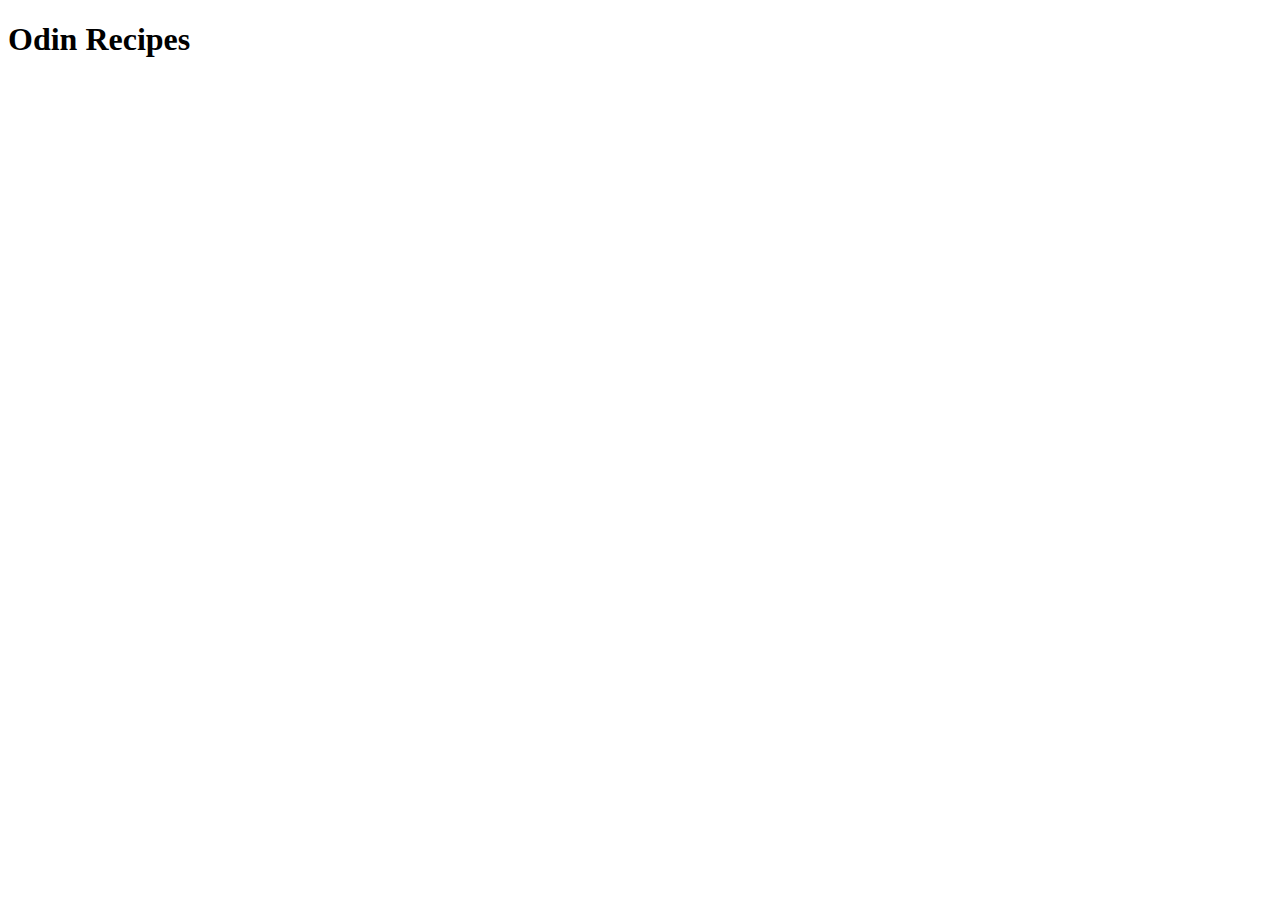
==== index.html @ 42e64ac8 "add index.html" ====
<!DOCTYPE html>
<html lang="en">
<head>
    <meta charset="UTF-8">
    <meta http-equiv="X-UA-Compatible" content="IE=edge">
    <meta name="viewport" content="width=device-width, initial-scale=1.0">
    <title>My Recipes</title>
</head>
<body>
    <h1>Odin Recipes</h1>
</body>
</html>
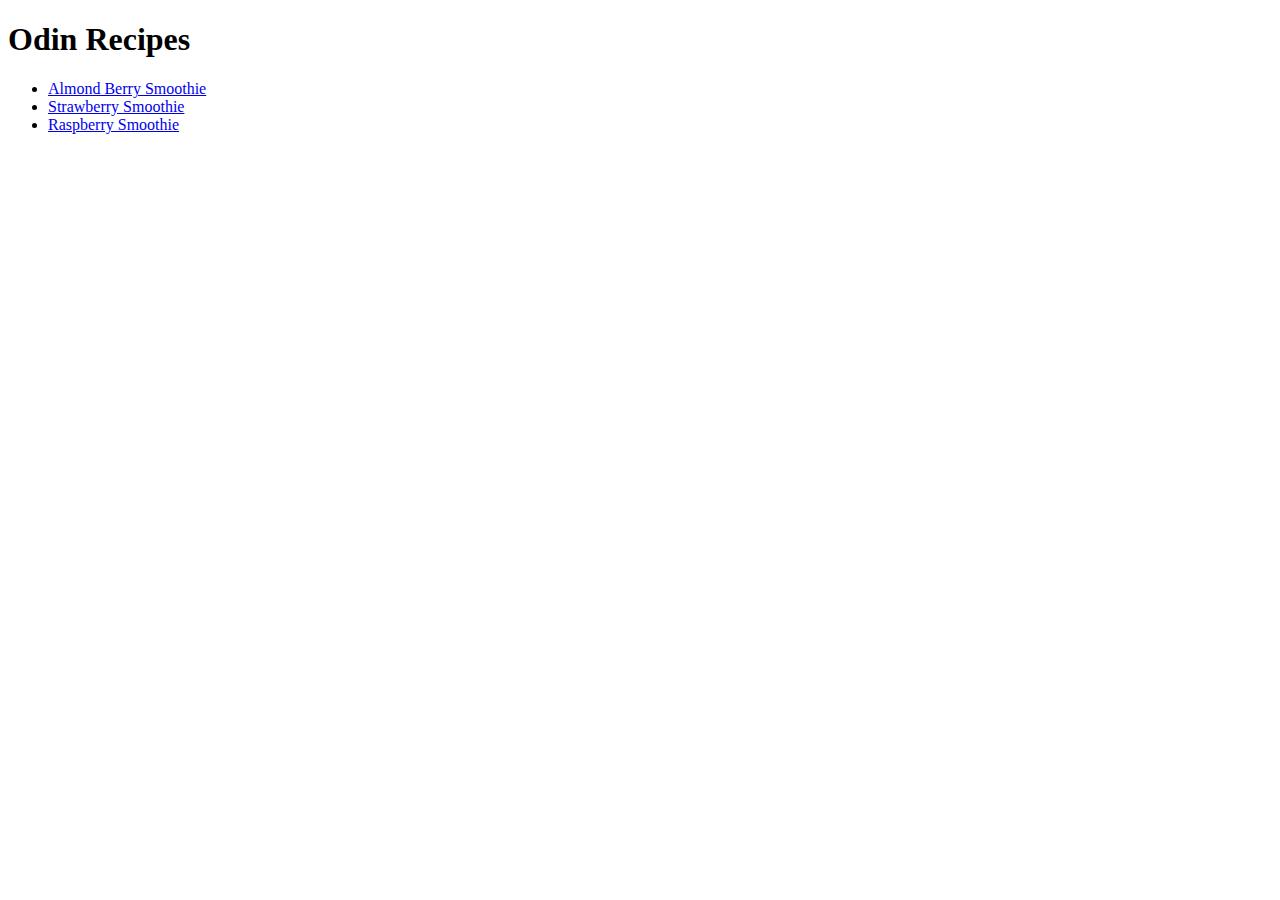
==== commit 8794d054: "add two smoothie recipes" ====
--- a/index.html
+++ b/index.html
@@ -8,5 +8,10 @@
 </head>
 <body>
     <h1>Odin Recipes</h1>
+    <ul>
+        <li><a href="./recipes/smoothie.html">Almond Berry Smoothie</a></li>
+        <li><a href="./recipes/strawberry-smoothie.html">Strawberry Smoothie</a></li>
+        <li><a href="./recipes/raspberry-smoothie.html">Raspberry Smoothie</a></li>
+    </ul>
 </body>
 </html>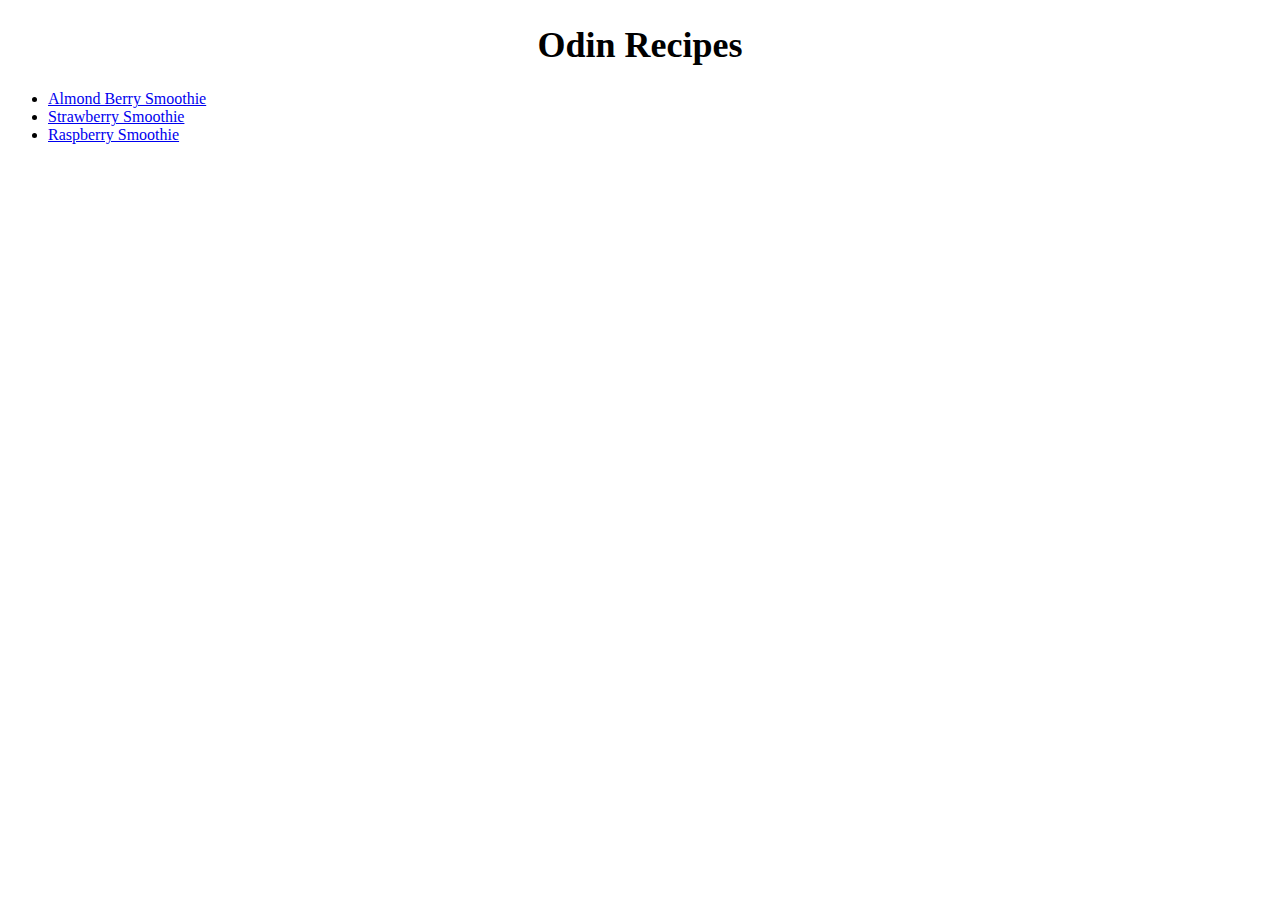
==== commit 359654cf: "add css to project" ====
--- a/index.html
+++ b/index.html
@@ -5,9 +5,10 @@
     <meta http-equiv="X-UA-Compatible" content="IE=edge">
     <meta name="viewport" content="width=device-width, initial-scale=1.0">
     <title>My Recipes</title>
+    <link rel="stylesheet" href="style.css">
 </head>
 <body>
-    <h1>Odin Recipes</h1>
+    <h1 class="site-title">Odin Recipes</h1>
     <ul>
         <li><a href="./recipes/smoothie.html">Almond Berry Smoothie</a></li>
         <li><a href="./recipes/strawberry-smoothie.html">Strawberry Smoothie</a></li>
--- a/style.css
+++ b/style.css
@@ -0,0 +1,18 @@
+h1.site-title {
+    text-align: center;
+    font-family: "Verdana", "Times New Roman", sans-serif;
+    font-size: 36px;
+}
+
+h1.recipe-title {    
+    font-family: "Times New Roman", "Times New Roman", sans-serif;
+    font-size: 32px;
+}
+
+.description {
+    font-style: italic;
+}
+
+.ingridient-element {
+    background-color: rgb(235, 235, 191);
+}